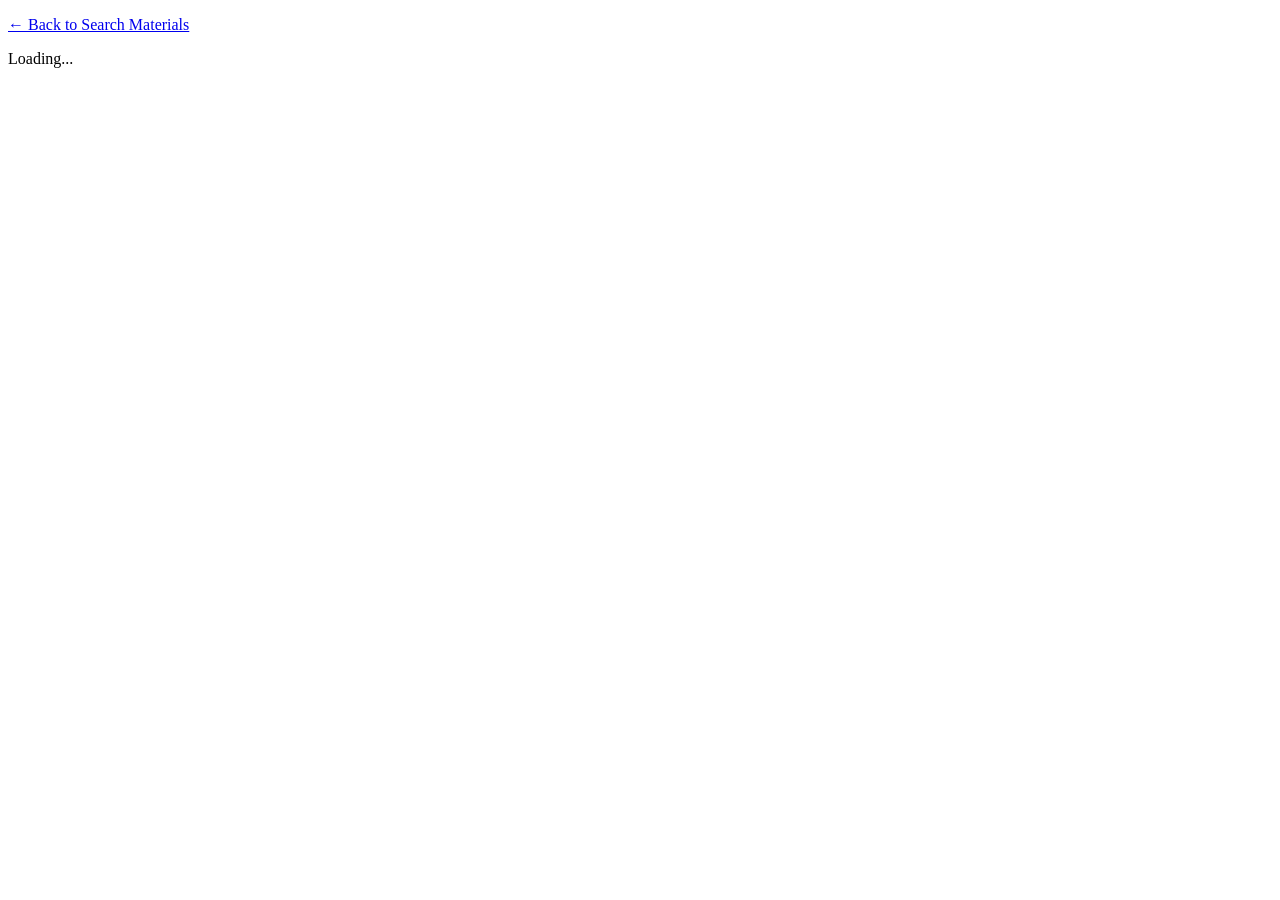
==== app/item_detail.html @ 4fd1e631 "uploading the HTML Structure" ====
<!DOCTYPE html>
<html lang="en">
<head>
    <meta charset="UTF-8">
    <title>Item Detail — KANBAS</title>
    <link rel="preconnect" href="https://fonts.googleapis.com">
    <link href="https://fonts.googleapis.com/css2?family=Space+Mono:wght@400;700&family=Inter:wght@400;500;600;700&family=JetBrains+Mono:wght@400;500;700&display=swap" rel="stylesheet">
    <link rel="stylesheet" href="css/style.css">
</head>
<body class="app">
<div class="app-layout">
    <div id="nav-container"></div>
    <div class="content">
        <p><a href="items.html">&larr; Back to Search Materials</a></p>
        <div id="detail-container"><div class="empty-state">Loading...</div></div>
    </div>
</div>

<script src="js/nav.js"></script>
<script src="js/items-data.js"></script>
<script src="js/kanbas-store.js"></script>
<script>
    renderNav('items');

    const params = new URLSearchParams(window.location.search);
    const item = getItemById(params.get('id'));
    const container = document.getElementById('detail-container');

    if (!item) {
        container.innerHTML = '<h1>Item not found</h1>';
    } else {
        container.innerHTML =
            '<h1>' + item.name + '</h1>' +
            '<div class="panel" style="max-width:420px;">' +
            '<p><strong>Price:</strong> ' + formatPeso(item.price) + ' per ' + item.unit + '</p>' +
            '<p style="margin-top:8px; color:#555;">' + item.description + '</p>' +
            '<p class="source-tag ' + (item.verified ? 'verified' : 'estimated') + '">' +
            (item.verified ? '\u2713 Verified' : '\u25CB Estimated') + ' — ' + item.source +
            '</p>' +
            '<div id="add-area" style="margin-top:16px;"></div>' +
            '</div>';

        const area = document.getElementById('add-area');

        if (hasDraft()) {
            const draft = getDraft();
            if (draft.category !== 'mixed' && draft.category !== item.category) {
                area.innerHTML =
                    '<p style="color:#777;">This item is in <strong>' + getCategoryLabel(item.category) + '</strong>, ' +
                    'but your current Kanbas ("' + draft.name + '") is <strong>' + getCategoryLabel(draft.category) + '</strong>. ' +
                    'A Kanbas can only hold items from one category. ' +
                    '<a href="kanbas_new.html">Start a new ' + getCategoryLabel(item.category) + ' Kanbas</a> to add this item.</p>';
            } else {
                area.innerHTML =
                    '<div class="inline-form">' +
                    '<input type="number" id="qty" value="1" min="1" style="width:80px;">' +
                    '<button type="button" id="add-btn" class="small-btn">Add to Kanbas</button>' +
                    '</div>';
                document.getElementById('add-btn').addEventListener('click', function () {
                    const qty = Math.max(1, parseInt(document.getElementById('qty').value, 10) || 1);
                    addItemToDraft({ item_id: item.id, name: item.name, price: item.price, unit: item.unit, quantity: qty });
                    window.location.href = 'kanbas_build.html';
                });
            }
        } else {
            area.innerHTML = '<p style="color:#777;"><a href="kanbas_new.html">Start a Kanbas</a> to add this item.</p>';
        }
    }
</script>
</body>
</html>
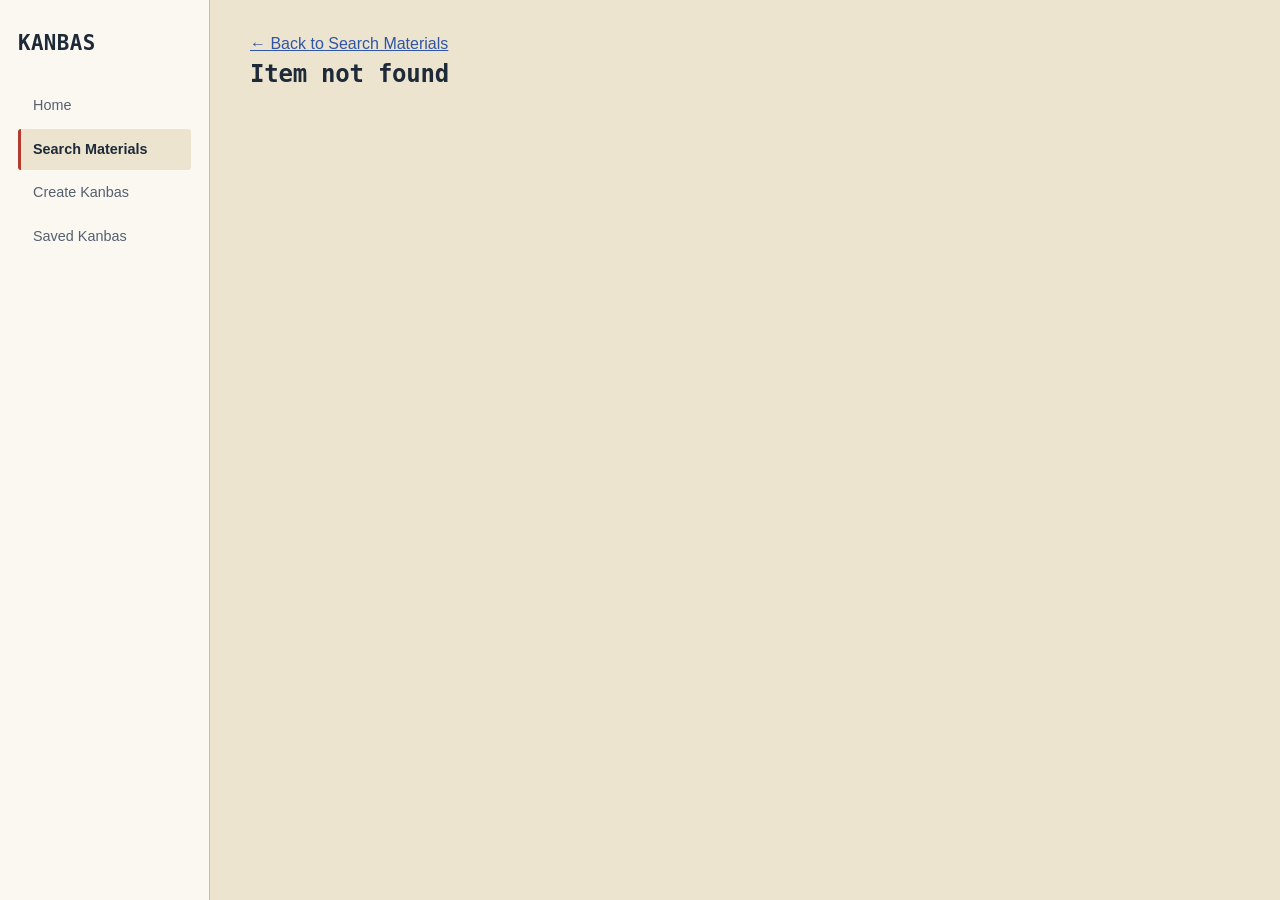
==== commit 02a45e16: "first batch item icons school supplies" ====
--- a/app/item_detail.html
+++ b/app/item_detail.html
@@ -18,6 +18,7 @@
 
 <script src="js/nav.js"></script>
 <script src="js/items-data.js"></script>
+<script src="js/icons-data.js"></script>
 <script src="js/kanbas-store.js"></script>
 <script>
     renderNav('items');
@@ -30,6 +31,7 @@
         container.innerHTML = '<h1>Item not found</h1>';
     } else {
         container.innerHTML =
+            '<div class="item-icon">' + getIconSvg(getIconForItem(item)) + '</div>' +
             '<h1>' + item.name + '</h1>' +
             '<div class="panel" style="max-width:420px;">' +
             '<p><strong>Price:</strong> ' + formatPeso(item.price) + ' per ' + item.unit + '</p>' +
--- a/app/css/style.css
+++ b/app/css/style.css
@@ -0,0 +1,708 @@
+/* ============================================================
+   KANBAS — Design tokens
+   Manila-folder / ledger-paper aesthetic. See docs/decisions/
+   for reasoning (ADR 0007, design pass).
+   ============================================================ */
+
+:root {
+    --paper: #EDE4D0;        /* manila folder background */
+    --paper-light: #FBF8F2;  /* card/panel surface, off-white paper */
+    --ink: #1E2A38;          /* primary text — ballpen ink navy-black */
+    --ink-soft: #55606E;     /* secondary/muted text */
+    --accent-blue: #2F55A4;  /* ballpen blue — primary interactive */
+    --accent-blue-dark: #1F3D7A;
+    --accent-red: #B23A2E;   /* red pen — remove/alert */
+    --accent-red-soft: #F3E3E0;
+    --line: #C9BC9C;         /* ledger rule line */
+    --line-light: #E2D9C2;
+    --radius: 3px;
+}
+
+* {
+    box-sizing: border-box;
+    margin: 0;
+    padding: 0;
+}
+
+body {
+    background: var(--paper);
+    color: var(--ink);
+    font-family: 'Inter', -apple-system, sans-serif;
+    line-height: 1.5;
+}
+
+a {
+    color: var(--accent-blue);
+}
+
+:focus-visible {
+    outline: 2px solid var(--accent-blue);
+    outline-offset: 2px;
+}
+
+/* ============================================================
+   Auth-card layout (kept for standalone centered cards)
+   ============================================================ */
+
+body:not(.app) {
+    display: flex;
+    align-items: center;
+    justify-content: center;
+    min-height: 100vh;
+}
+
+.auth-card {
+    width: 100%;
+    max-width: 380px;
+    padding: 32px;
+    background: var(--paper-light);
+    border: 1px solid var(--line);
+    border-radius: var(--radius);
+}
+
+.auth-card h1 {
+    font-family: 'Space Mono', monospace;
+    font-size: 1.3rem;
+    margin-bottom: 24px;
+}
+
+/* ============================================================
+   App layout
+   ============================================================ */
+
+body.app {
+    display: block;
+}
+
+.app-layout {
+    display: flex;
+    min-height: 100vh;
+}
+
+.sidebar {
+    width: 210px;
+    flex-shrink: 0;
+    background: var(--paper-light);
+    border-right: 1px solid var(--line);
+    padding: 28px 18px;
+    display: flex;
+    flex-direction: column;
+    gap: 2px;
+}
+
+.sidebar-title {
+    font-family: 'Space Mono', monospace;
+    font-weight: 700;
+    font-size: 1.3rem;
+    letter-spacing: 0.02em;
+    margin-bottom: 24px;
+    color: var(--ink);
+}
+
+.sidebar a {
+    display: block;
+    padding: 10px 12px;
+    border-radius: var(--radius);
+    color: var(--ink-soft);
+    text-decoration: none;
+    font-size: 0.9rem;
+    font-weight: 500;
+    border-left: 3px solid transparent;
+}
+
+.sidebar a:hover {
+    background: var(--line-light);
+    color: var(--ink);
+}
+
+.sidebar a.active {
+    background: var(--paper);
+    color: var(--ink);
+    border-left: 3px solid var(--accent-red);
+    font-weight: 700;
+}
+
+.content {
+    flex: 1;
+    padding: 32px 40px;
+    max-width: 1100px;
+}
+
+.content h1 {
+    font-family: 'Space Mono', monospace;
+    font-size: 1.5rem;
+    margin-bottom: 18px;
+    letter-spacing: -0.01em;
+}
+
+.content h2 {
+    font-family: 'Space Mono', monospace;
+    font-size: 1rem;
+    text-transform: uppercase;
+    letter-spacing: 0.06em;
+    color: var(--ink-soft);
+    margin-bottom: 12px;
+}
+
+/* ============================================================
+   Split panel
+   ============================================================ */
+
+.split-panel {
+    display: flex;
+    gap: 24px;
+    align-items: flex-start;
+}
+
+.panel {
+    flex: 1;
+    background: var(--paper-light);
+    border: 1px solid var(--line);
+    border-radius: var(--radius);
+    padding: 22px;
+}
+
+/* ============================================================
+   Item grid / cards
+   ============================================================ */
+
+.item-grid {
+    display: grid;
+    grid-template-columns: repeat(auto-fill, minmax(160px, 1fr));
+    gap: 10px;
+}
+
+.item-card {
+    background: var(--paper-light);
+    border: 1px solid var(--line);
+    border-radius: var(--radius);
+    padding: 12px;
+    text-decoration: none;
+    color: var(--ink);
+    transition: border-color 0.15s ease, transform 0.15s ease;
+}
+
+.item-card:hover {
+    border-color: var(--accent-blue);
+    transform: translateY(-1px);
+}
+
+.item-card .name {
+    font-weight: 600;
+    font-size: 0.88rem;
+    margin-bottom: 6px;
+}
+
+.item-card .price {
+    font-family: 'JetBrains Mono', monospace;
+    color: var(--accent-blue-dark);
+    font-size: 0.95rem;
+    font-weight: 700;
+}
+
+.item-card .unit {
+    color: var(--ink-soft);
+    font-size: 0.75rem;
+    margin-top: 2px;
+}
+
+/* ============================================================
+   Source verification tag
+   ============================================================ */
+
+.source-tag {
+    display: inline-block;
+    margin-top: 10px;
+    padding: 5px 10px;
+    border-radius: var(--radius);
+    font-family: 'JetBrains Mono', monospace;
+    font-size: 0.72rem;
+}
+
+.source-tag.verified {
+    background: #E4EDE0;
+    color: #3D6B32;
+}
+
+.source-tag.estimated {
+    background: var(--line-light);
+    color: var(--ink-soft);
+}
+
+/* ============================================================
+   Category tabs
+   ============================================================ */
+
+.category-tabs {
+    display: flex;
+    flex-wrap: wrap;
+    gap: 6px;
+    margin-bottom: 16px;
+}
+
+.cat-tab {
+    width: auto;
+    background: var(--paper-light);
+    color: var(--ink-soft);
+    border: 1px solid var(--line);
+    padding: 7px 14px;
+    font-size: 0.75rem;
+    text-transform: none;
+    letter-spacing: 0;
+    font-weight: 600;
+}
+
+.cat-tab:hover {
+    border-color: var(--accent-blue);
+    background: var(--paper-light);
+    color: var(--ink);
+}
+
+.cat-tab.active {
+    background: var(--ink);
+    color: var(--paper-light);
+    border-color: var(--ink);
+}
+
+/* ============================================================
+   Search
+   ============================================================ */
+
+.search-box {
+    display: flex;
+    gap: 8px;
+    margin-bottom: 16px;
+}
+
+.search-box input {
+    flex: 1;
+    padding: 10px 12px;
+    border: 1px solid var(--line);
+    border-radius: var(--radius);
+    background: var(--paper-light);
+    font-family: 'Inter', sans-serif;
+    font-size: 0.9rem;
+}
+
+.search-box input:focus {
+    border-color: var(--accent-blue);
+    outline: none;
+}
+
+/* ============================================================
+   Buttons — stamped/official look
+   ============================================================ */
+
+button, .field input, select {
+    font-family: 'Inter', sans-serif;
+}
+
+button {
+    width: 100%;
+    padding: 11px;
+    background: var(--ink);
+    color: var(--paper-light);
+    border: 2px solid var(--ink);
+    border-radius: var(--radius);
+    font-size: 0.85rem;
+    font-weight: 700;
+    text-transform: uppercase;
+    letter-spacing: 0.05em;
+    cursor: pointer;
+    transition: background 0.15s ease, color 0.15s ease;
+}
+
+button:hover {
+    background: var(--accent-blue);
+    border-color: var(--accent-blue);
+}
+
+.small-btn {
+    width: auto;
+    padding: 7px 14px;
+    font-size: 0.75rem;
+}
+
+.remove-btn {
+    width: auto;
+    background: transparent;
+    color: var(--accent-red);
+    border: 2px solid var(--accent-red);
+    padding: 6px 12px;
+    font-size: 0.72rem;
+}
+
+.remove-btn:hover {
+    background: var(--accent-red);
+    color: var(--paper-light);
+    border-color: var(--accent-red);
+}
+
+.search-box button {
+    width: auto;
+    padding: 10px 18px;
+}
+
+/* ============================================================
+   Tables — ledger style
+   ============================================================ */
+
+table {
+    width: 100%;
+    border-collapse: collapse;
+    margin-bottom: 12px;
+}
+
+th {
+    text-align: left;
+    padding: 8px 8px;
+    font-family: 'Space Mono', monospace;
+    font-size: 0.7rem;
+    text-transform: uppercase;
+    letter-spacing: 0.06em;
+    color: var(--ink-soft);
+    border-bottom: 2px solid var(--ink);
+}
+
+td {
+    text-align: left;
+    padding: 9px 8px;
+    border-bottom: 1px solid var(--line-light);
+    font-size: 0.88rem;
+}
+
+td:nth-child(3), td:nth-child(4) {
+    font-family: 'JetBrains Mono', monospace;
+}
+
+/* ============================================================
+   Totals — the "stamped total" block
+   ============================================================ */
+
+.totals {
+    text-align: right;
+    font-family: 'JetBrains Mono', monospace;
+    font-size: 0.9rem;
+    margin-top: 10px;
+    color: var(--ink-soft);
+}
+
+.totals .grand {
+    font-weight: 700;
+    font-size: 1.25rem;
+    color: var(--ink);
+    margin-top: 6px;
+    padding-top: 10px;
+    border-top: 2px solid var(--ink);
+}
+
+/* ============================================================
+   Forms
+   ============================================================ */
+
+.field {
+    margin-bottom: 16px;
+}
+
+.field label {
+    display: block;
+    font-size: 0.78rem;
+    font-weight: 600;
+    margin-bottom: 5px;
+    color: var(--ink-soft);
+}
+
+.field input, .field select {
+    width: 100%;
+    padding: 10px 12px;
+    border: 1px solid var(--line);
+    border-radius: var(--radius);
+    background: var(--paper-light);
+    font-size: 0.9rem;
+}
+
+.field input:focus, .field select:focus {
+    border-color: var(--accent-blue);
+    outline: none;
+}
+
+.inline-form {
+    display: flex;
+    gap: 8px;
+    margin-top: 10px;
+}
+
+.inline-form input {
+    padding: 8px 10px;
+    border: 1px solid var(--line);
+    border-radius: var(--radius);
+    background: var(--paper-light);
+}
+
+/* ============================================================
+   States / messages
+   ============================================================ */
+
+.error {
+    background: var(--accent-red-soft);
+    color: var(--accent-red);
+    padding: 11px 14px;
+    border-radius: var(--radius);
+    margin-bottom: 16px;
+    font-size: 0.85rem;
+    border-left: 3px solid var(--accent-red);
+}
+
+.switch-link {
+    margin-top: 16px;
+    font-size: 0.88rem;
+    text-align: center;
+    color: var(--ink-soft);
+}
+
+.empty-state {
+    color: var(--ink-soft);
+    font-size: 0.88rem;
+    padding: 28px 0;
+    text-align: center;
+}
+
+/* ============================================================
+   Kanbas list items
+   ============================================================ */
+
+.kanbas-list-item {
+    display: block;
+    padding: 14px 16px;
+    background: var(--paper-light);
+    border: 1px solid var(--line);
+    border-left: 3px solid var(--line);
+    border-radius: var(--radius);
+    margin-bottom: 8px;
+    text-decoration: none;
+    color: var(--ink);
+    transition: border-left-color 0.15s ease;
+}
+
+.kanbas-list-item:hover {
+    border-left-color: var(--accent-blue);
+}
+
+.kanbas-list-item strong {
+    font-weight: 700;
+}
+
+.kanbas-list-item .meta {
+    color: var(--ink-soft);
+    font-size: 0.8rem;
+    margin-top: 3px;
+    font-family: 'JetBrains Mono', monospace;
+}
+
+/* ============================================================
+   Landing page
+   ============================================================ */
+
+.landing {
+    min-height: 100vh;
+    display: flex;
+    flex-direction: column;
+    background: var(--paper);
+    background-image:
+        repeating-linear-gradient(var(--paper) 0px, var(--paper) 31px, var(--line-light) 32px);
+}
+
+.landing-nav {
+    display: flex;
+    justify-content: space-between;
+    align-items: center;
+    padding: 28px 48px;
+}
+
+.landing-wordmark {
+    font-family: 'Space Mono', monospace;
+    font-weight: 700;
+    font-size: 1.3rem;
+    letter-spacing: 0.02em;
+    color: var(--ink);
+    text-decoration: none;
+}
+
+.landing-nav a.enter-link {
+    font-family: 'Space Mono', monospace;
+    font-size: 0.82rem;
+    font-weight: 700;
+    text-transform: uppercase;
+    letter-spacing: 0.05em;
+    color: var(--ink);
+    text-decoration: none;
+    border: 2px solid var(--ink);
+    padding: 9px 18px;
+    border-radius: var(--radius);
+    transition: background 0.15s ease, color 0.15s ease;
+}
+
+.landing-nav a.enter-link:hover {
+    background: var(--ink);
+    color: var(--paper-light);
+}
+
+.hero {
+    flex: 1;
+    display: flex;
+    flex-direction: column;
+    justify-content: center;
+    padding: 40px 48px 80px;
+    max-width: 900px;
+}
+
+.hero-eyebrow {
+    font-family: 'JetBrains Mono', monospace;
+    font-size: 0.78rem;
+    text-transform: uppercase;
+    letter-spacing: 0.12em;
+    color: var(--accent-blue-dark);
+    margin-bottom: 18px;
+}
+
+.hero h1 {
+    font-family: 'Space Mono', monospace;
+    font-size: clamp(1.9rem, 4.5vw, 3.1rem);
+    line-height: 1.25;
+    font-weight: 700;
+    color: var(--ink);
+    letter-spacing: -0.01em;
+}
+
+.word-stamp-wrap {
+    display: inline-flex;
+    vertical-align: bottom;
+    margin-top: 6px;
+}
+
+.word-stamp {
+    display: inline-block;
+    background: var(--ink);
+    color: var(--paper-light);
+    padding: 4px 16px 8px;
+    border-radius: var(--radius);
+    transform: rotate(-2deg);
+}
+
+.word-stamp.stamp-anim {
+    animation: stampIn 0.45s cubic-bezier(0.2, 0.8, 0.3, 1);
+}
+
+@keyframes stampIn {
+    0% { opacity: 0; transform: scale(1.6) rotate(-10deg); }
+    55% { opacity: 1; transform: scale(0.94) rotate(1deg); }
+    100% { opacity: 1; transform: scale(1) rotate(-2deg); }
+}
+
+@media (prefers-reduced-motion: reduce) {
+    .word-stamp.stamp-anim { animation: none; }
+}
+
+.hero-sub {
+    margin-top: 26px;
+    font-size: 1.05rem;
+    color: var(--ink-soft);
+    max-width: 480px;
+    line-height: 1.6;
+}
+
+.hero-cta {
+    display: flex;
+    align-items: center;
+    gap: 20px;
+    margin-top: 34px;
+}
+
+.hero-cta .btn-primary {
+    width: auto;
+    padding: 14px 26px;
+    font-size: 0.85rem;
+}
+
+.hero-cta .btn-ghost {
+    font-family: 'Space Mono', monospace;
+    font-size: 0.85rem;
+    font-weight: 700;
+    color: var(--ink);
+    text-decoration: none;
+    border-bottom: 2px solid var(--accent-red);
+    padding-bottom: 2px;
+}
+
+.how-it-works {
+    background: var(--paper-light);
+    border-top: 1px solid var(--line);
+    padding: 50px 48px;
+}
+
+.how-it-works-inner {
+    max-width: 900px;
+    display: grid;
+    grid-template-columns: repeat(3, 1fr);
+    gap: 32px;
+}
+
+.step-num {
+    font-family: 'JetBrains Mono', monospace;
+    font-weight: 700;
+    color: var(--accent-blue);
+    font-size: 0.85rem;
+    margin-bottom: 8px;
+}
+
+.step-title {
+    font-family: 'Space Mono', monospace;
+    font-weight: 700;
+    font-size: 1rem;
+    margin-bottom: 6px;
+}
+
+.step-desc {
+    color: var(--ink-soft);
+    font-size: 0.87rem;
+    line-height: 1.5;
+}
+
+@media (max-width: 720px) {
+    .how-it-works-inner {
+        grid-template-columns: 1fr;
+    }
+    .landing-nav, .hero, .how-it-works {
+        padding-left: 24px;
+        padding-right: 24px;
+    }
+    .app-layout {
+        flex-direction: column;
+    }
+    .sidebar {
+        width: 100%;
+        flex-direction: row;
+        overflow-x: auto;
+        padding: 14px;
+    }
+    .split-panel {
+        flex-direction: column;
+    }
+}
+
+
+/* =========================
+   ICONS 
+   ========================= */
+
+.item-icon {
+    color: var(--ink);
+    width: 32px;
+    height: 32px;
+    margin-bottom: 6px;
+}
+
+.item-icon svg {
+    width: 100%;
+    height: 100%;
+}
